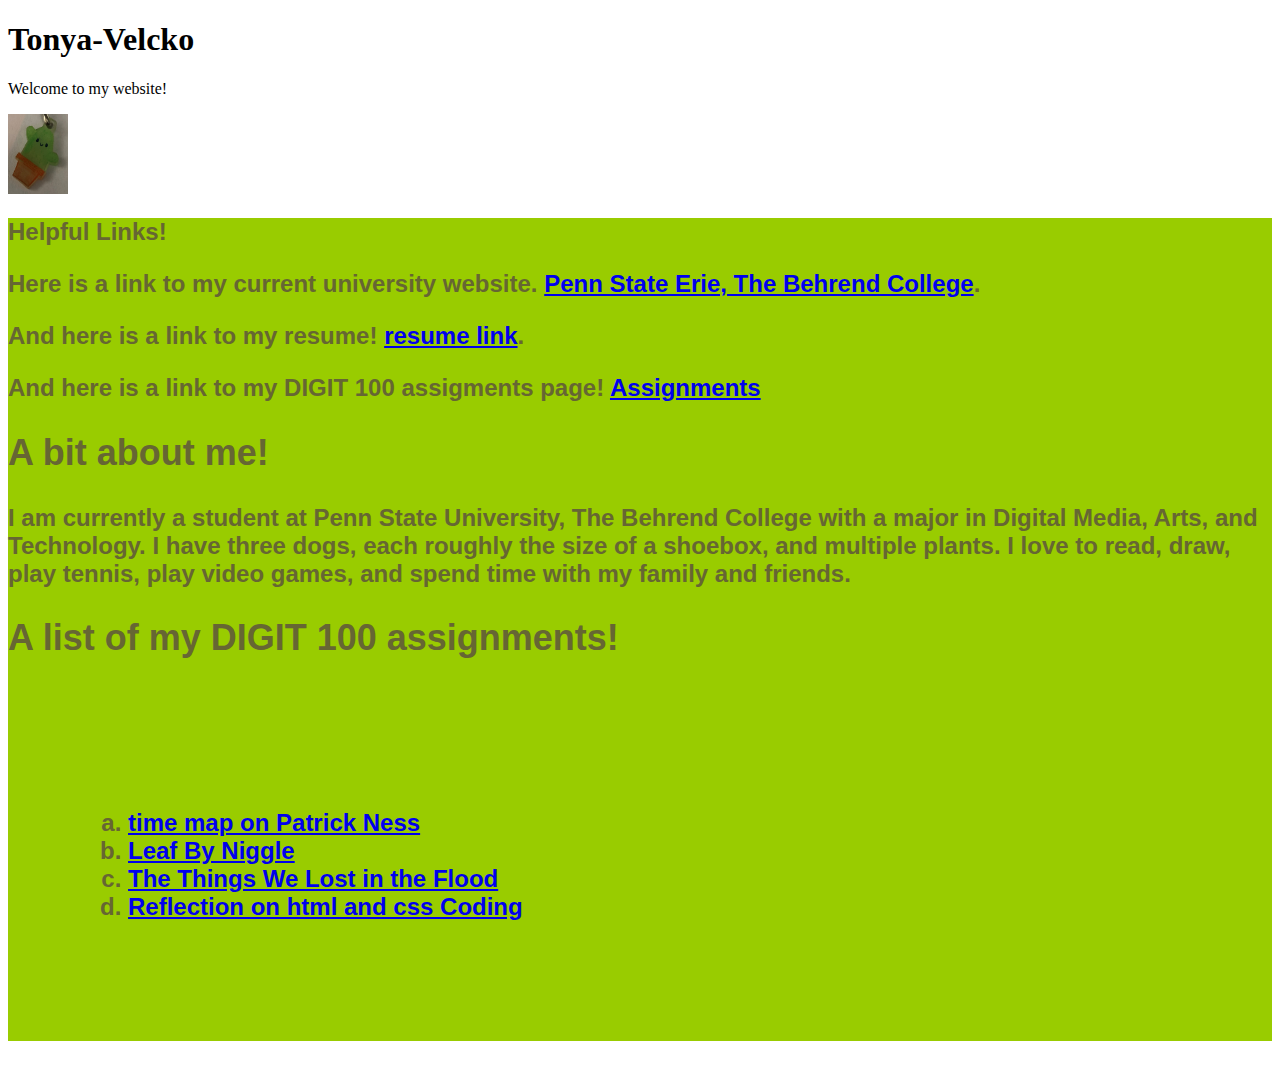
==== docs/index.html @ 8e61f5ba "Update index.html" ====
<!DOCTYPE html>
<html xmlns="http://www.w3.org/1999/xhtml">
    <head>
        <title>Tonya-Velcko's website</title>
        <meta charset="UTF-8" />
        <meta name="viewport" content="width=device-width, initial-scale=1.0" />
       <link rel="stylesheet" type="text/css" href="style.css"/>
    
        <!--2021-02-02 ebb: The code inside the <head> element is not for display in the web browser, but it holds important information about the website's contents.
    The text inside the <title> element appears in the top tab of a web browser. The meta elements give instructions for how the browser window will behave, 
    and the <link> element pulls in a CSS stylesheet from another (external) file you'll save in your website directory. 
    -->
    </head>
        <body> 
   
        <!--ebb: Here is where the code for the visible display of a website appears! -->
  <section> 
      <h1>Tonya-Velcko</h1>     
     <p>Welcome to my website!</p>
    <img src="images/File_000.jpeg" 
         width="60" 
         height="80" 
         alt="Small charm of a potted cactus with a smile"/>
      <!--Inside the src attribute is a RELATIVE file directory path.
      ABSOLUTE vs. RELATIVE
      Relative file associations are common for internal file references, like pointing to images. 
      -->
       <section>
           <h2>Helpful Links!<h2>
        <p>Here is a link to my current university website. <a href="https://behrend.psu.edu/">Penn State Erie, The Behrend College</a>.</p>
        <p>And here is a link to my resume! <a href="innerPage.html">resume link</a>.</p>
      <p>And here is a link to my DIGIT 100 assigments page! <a href="assignments.html">Assignments</a></p>
       <!--ebb: The <img> element holds information from a separate image file, stored in the images directory inside the website directory. 
       The HTML <img> element pulls that image file into the page. You can write styling code with CSS to control relatively how much space it will take up in the browser window.
       -->
       <section>
        <section>
          <h2>A bit about me!</h2>
          <p>I am currently a student at Penn State University, The Behrend College with a major in Digital Media, Arts, and Technology. I have three dogs, each roughly the size of a shoebox, and multiple plants. I love to read, draw, play tennis, play video games, and spend time with my family and friends.</p>
      </section>  
      <section> 
          <h2>A list of my DIGIT 100 assignments!</h2>
        <!--ebb: You can write CSS code to change the way this is ordered, from numbers to letters or symbols, for example. -->
        <ol>
            <li><a href="tonya'sDigitTimeMapStarter.htm">time map on Patrick Ness</a></li>
            <li><a href="TonyaV'sLeafByNiggleMap.html">Leaf By Niggle</a></li>
            <li><a href="TonyaV'sGameAnalysisKumuSheet.html">The Things We Lost in the Flood</a></li>
             <li><a href="reflectionPost.html">Reflection on html and css Coding</a></li>
        </ol>
      </section>
  
  </section>
       
    </body>
</html>
---- docs/style.css ----
body section section {
background-color: rgb(153, 204, 0);
/* ebb: Looking for colors and color codes? Try the HTML color picker: https://www.w3schools.com/colors/colors_picker.asp */
color: rgb(102, 102, 51);
font-family: arial, helvetica, sans-serif;
}

/* ebb: This is a comment in CSS: 
 * Notice that the properties I set on the <body> element get passed down to elements inside it. So all my text is the color and font that I set here. 
 * If I want to change the styling of internal elements, I can just enter their names and apply CSS properties to them, following CSS syntax. 
 */

ol {list-style-type: lower-alpha;
padding: 5em;
    
}
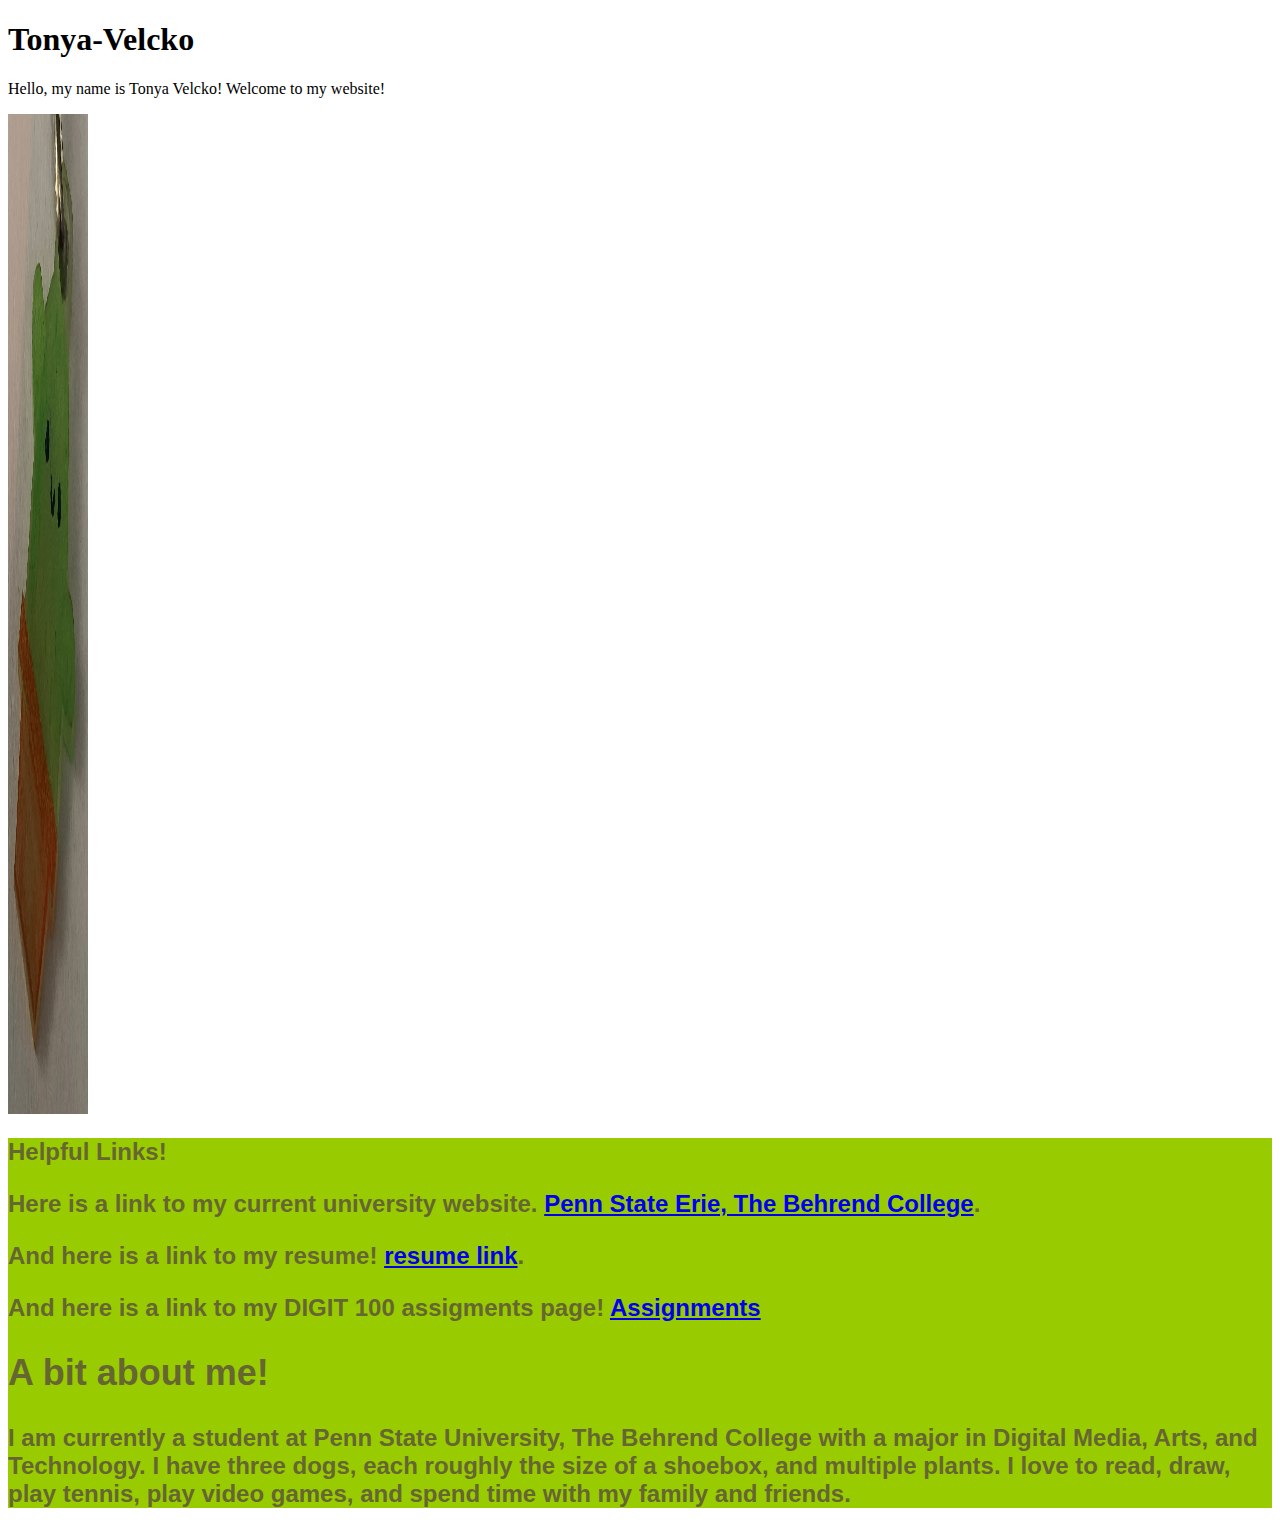
==== commit 0faa58ec: "Update index.html" ====
--- a/docs/index.html
+++ b/docs/index.html
@@ -16,10 +16,10 @@
         <!--ebb: Here is where the code for the visible display of a website appears! -->
   <section> 
       <h1>Tonya-Velcko</h1>     
-     <p>Welcome to my website!</p>
+     <p>Hello, my name is Tonya Velcko! Welcome to my website!</p>
     <img src="images/File_000.jpeg" 
-         width="60" 
-         height="80" 
+         width="80" 
+         height="1000" 
          alt="Small charm of a potted cactus with a smile"/>
       <!--Inside the src attribute is a RELATIVE file directory path.
       ABSOLUTE vs. RELATIVE
@@ -37,18 +37,7 @@
         <section>
           <h2>A bit about me!</h2>
           <p>I am currently a student at Penn State University, The Behrend College with a major in Digital Media, Arts, and Technology. I have three dogs, each roughly the size of a shoebox, and multiple plants. I love to read, draw, play tennis, play video games, and spend time with my family and friends.</p>
-      </section>  
-      <section> 
-          <h2>A list of my DIGIT 100 assignments!</h2>
-        <!--ebb: You can write CSS code to change the way this is ordered, from numbers to letters or symbols, for example. -->
-        <ol>
-            <li><a href="tonya'sDigitTimeMapStarter.htm">time map on Patrick Ness</a></li>
-            <li><a href="TonyaV'sLeafByNiggleMap.html">Leaf By Niggle</a></li>
-            <li><a href="TonyaV'sGameAnalysisKumuSheet.html">The Things We Lost in the Flood</a></li>
-             <li><a href="reflectionPost.html">Reflection on html and css Coding</a></li>
-        </ol>
-      </section>
-  
+      </section>   
   </section>
        
     </body>
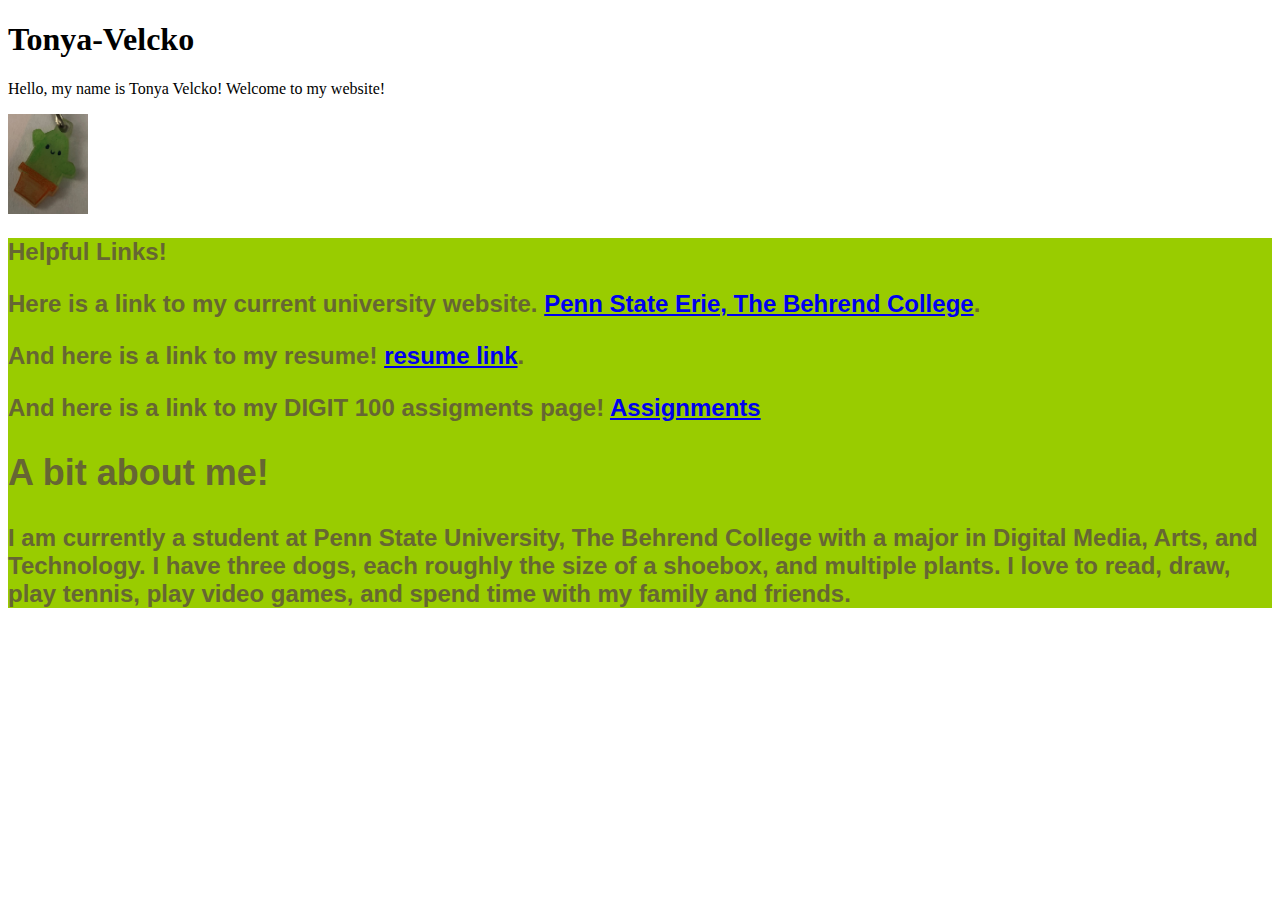
==== commit ffa1c0df: "Update index.html" ====
--- a/docs/index.html
+++ b/docs/index.html
@@ -19,7 +19,7 @@
      <p>Hello, my name is Tonya Velcko! Welcome to my website!</p>
     <img src="images/File_000.jpeg" 
          width="80" 
-         height="1000" 
+         height="100" 
          alt="Small charm of a potted cactus with a smile"/>
       <!--Inside the src attribute is a RELATIVE file directory path.
       ABSOLUTE vs. RELATIVE
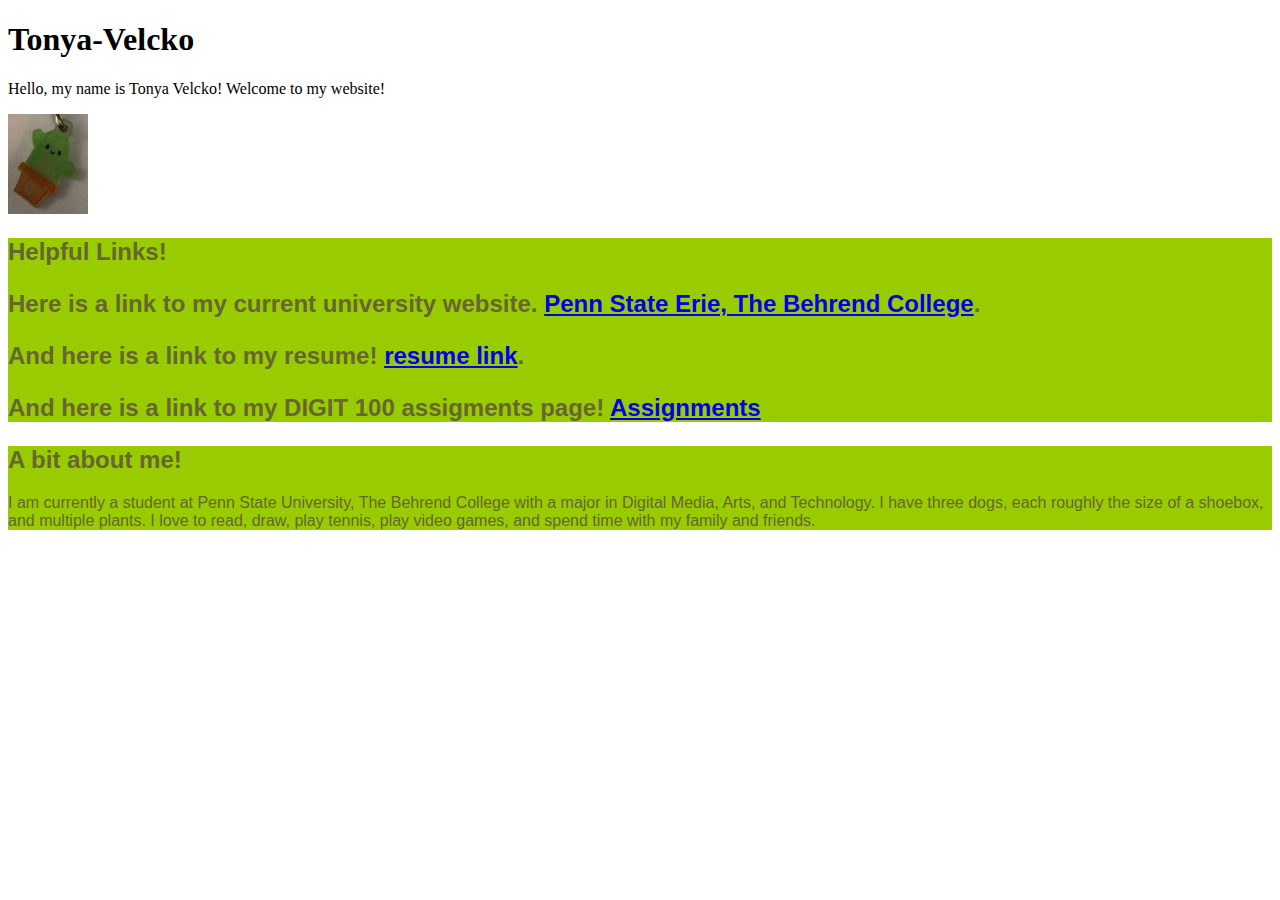
==== commit 716df1db: "Update index.html" ====
--- a/docs/index.html
+++ b/docs/index.html
@@ -33,7 +33,7 @@
        <!--ebb: The <img> element holds information from a separate image file, stored in the images directory inside the website directory. 
        The HTML <img> element pulls that image file into the page. You can write styling code with CSS to control relatively how much space it will take up in the browser window.
        -->
-       <section>
+       </section>
         <section>
           <h2>A bit about me!</h2>
           <p>I am currently a student at Penn State University, The Behrend College with a major in Digital Media, Arts, and Technology. I have three dogs, each roughly the size of a shoebox, and multiple plants. I love to read, draw, play tennis, play video games, and spend time with my family and friends.</p>
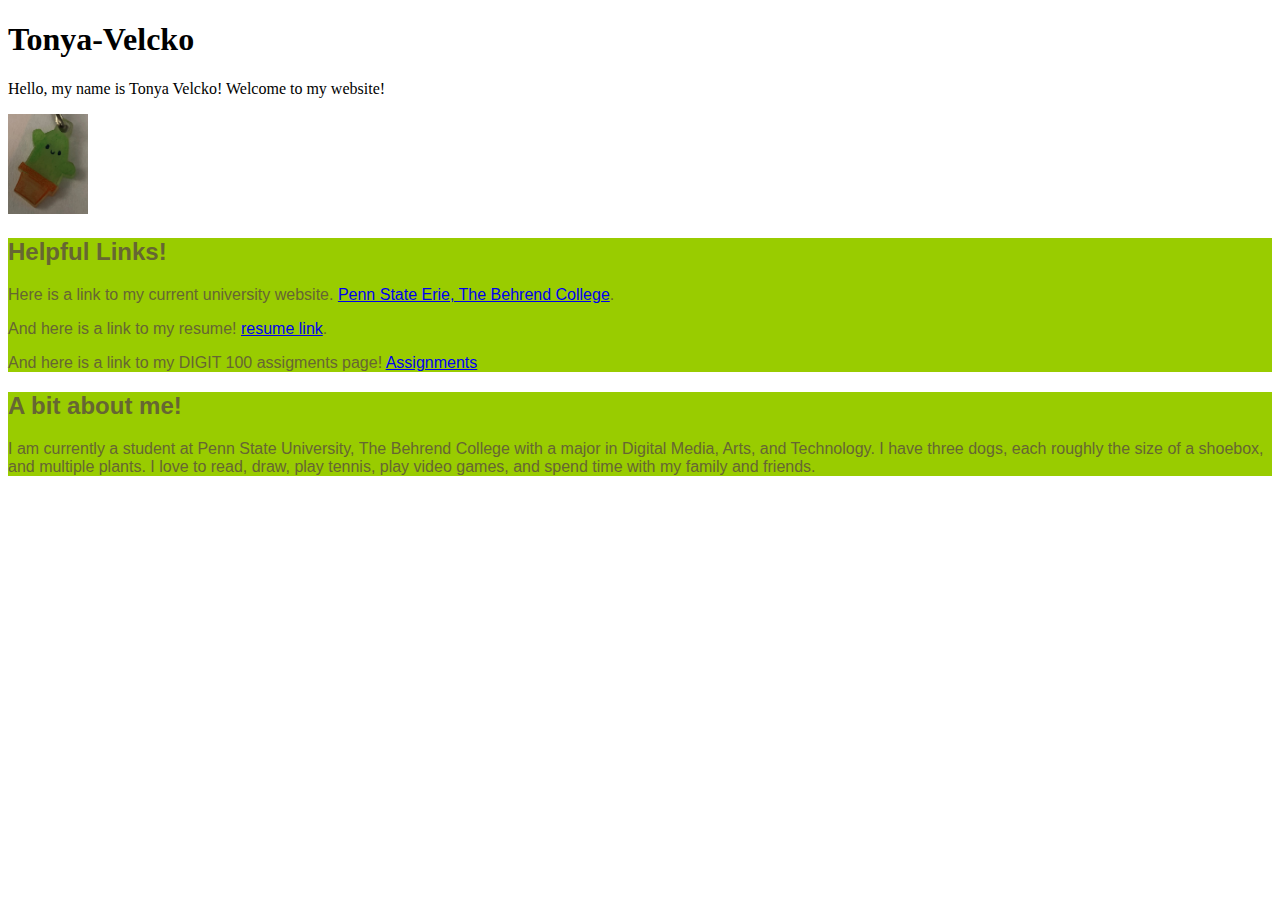
==== commit 4623805b: "Update index.html" ====
--- a/docs/index.html
+++ b/docs/index.html
@@ -25,19 +25,16 @@
       ABSOLUTE vs. RELATIVE
       Relative file associations are common for internal file references, like pointing to images. 
       -->
-       <section>
-           <h2>Helpful Links!<h2>
-        <p>Here is a link to my current university website. <a href="https://behrend.psu.edu/">Penn State Erie, The Behrend College</a>.</p>
-        <p>And here is a link to my resume! <a href="innerPage.html">resume link</a>.</p>
-      <p>And here is a link to my DIGIT 100 assigments page! <a href="assignments.html">Assignments</a></p>
-       <!--ebb: The <img> element holds information from a separate image file, stored in the images directory inside the website directory. 
-       The HTML <img> element pulls that image file into the page. You can write styling code with CSS to control relatively how much space it will take up in the browser window.
-       -->
-       </section>
-        <section>
-          <h2>A bit about me!</h2>
+    <section>
+      <h2>Helpful Links!</h2>
+          <p>Here is a link to my current university website. <a href="https://behrend.psu.edu/">Penn State Erie, The Behrend College</a>.</p>
+          <p>And here is a link to my resume! <a href="innerPage.html">resume link</a>.</p>
+          <p>And here is a link to my DIGIT 100 assigments page! <a href="assignments.html">Assignments</a></p>
+    </section>
+    <section>
+      <h2>A bit about me!</h2>
           <p>I am currently a student at Penn State University, The Behrend College with a major in Digital Media, Arts, and Technology. I have three dogs, each roughly the size of a shoebox, and multiple plants. I love to read, draw, play tennis, play video games, and spend time with my family and friends.</p>
-      </section>   
+    </section>   
   </section>
        
     </body>
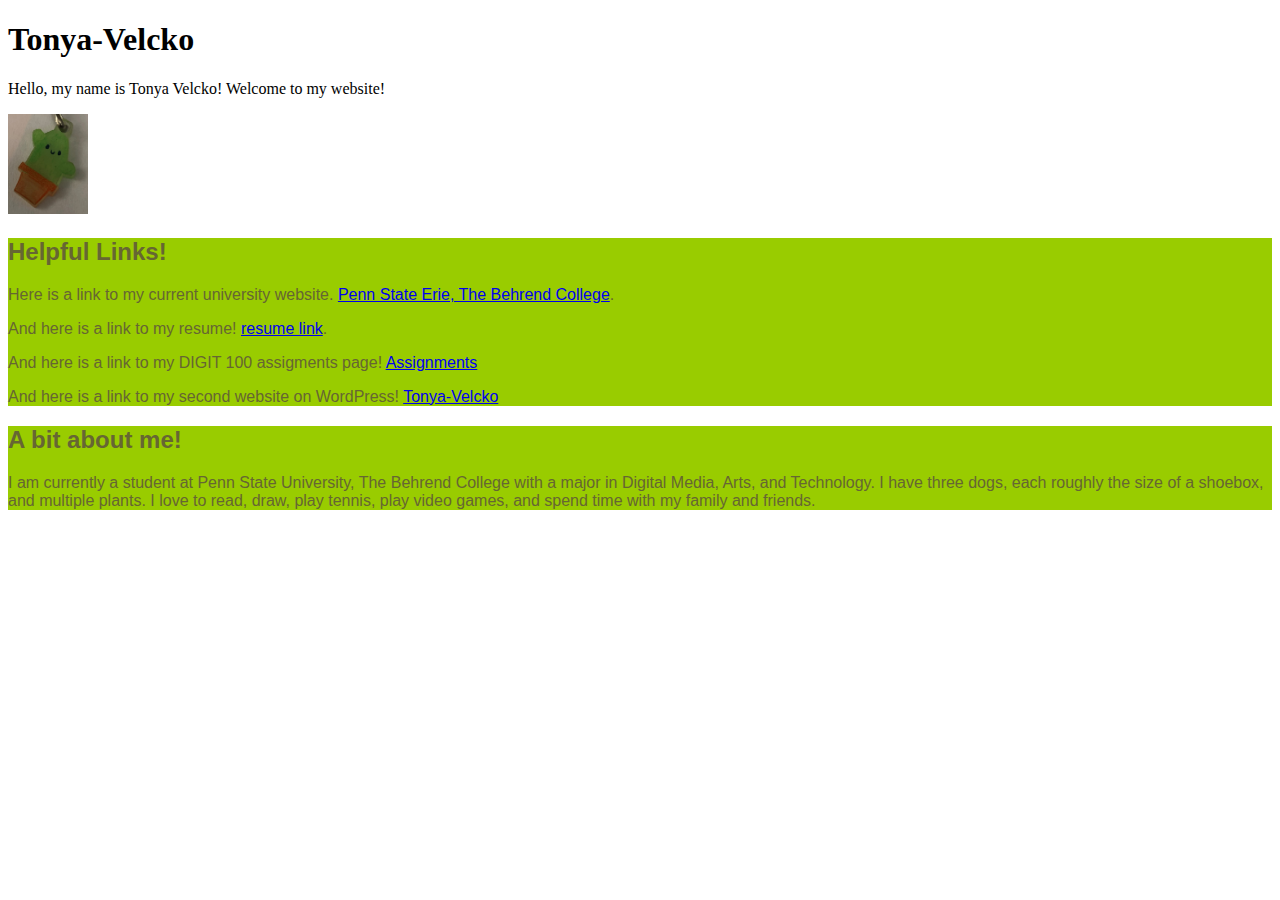
==== commit c01a97fb: "Update index.html" ====
--- a/docs/index.html
+++ b/docs/index.html
@@ -30,6 +30,7 @@
           <p>Here is a link to my current university website. <a href="https://behrend.psu.edu/">Penn State Erie, The Behrend College</a>.</p>
           <p>And here is a link to my resume! <a href="innerPage.html">resume link</a>.</p>
           <p>And here is a link to my DIGIT 100 assigments page! <a href="assignments.html">Assignments</a></p>
+          <p>And here is a link to my second website on WordPress! <a href="https://sites.psu.edu/tonyavelcko/about-me/?preview_id=28&preview_nonce=766f918406&_thumbnail_id=-1&preview=true">Tonya-Velcko</a></p>
     </section>
     <section>
       <h2>A bit about me!</h2>
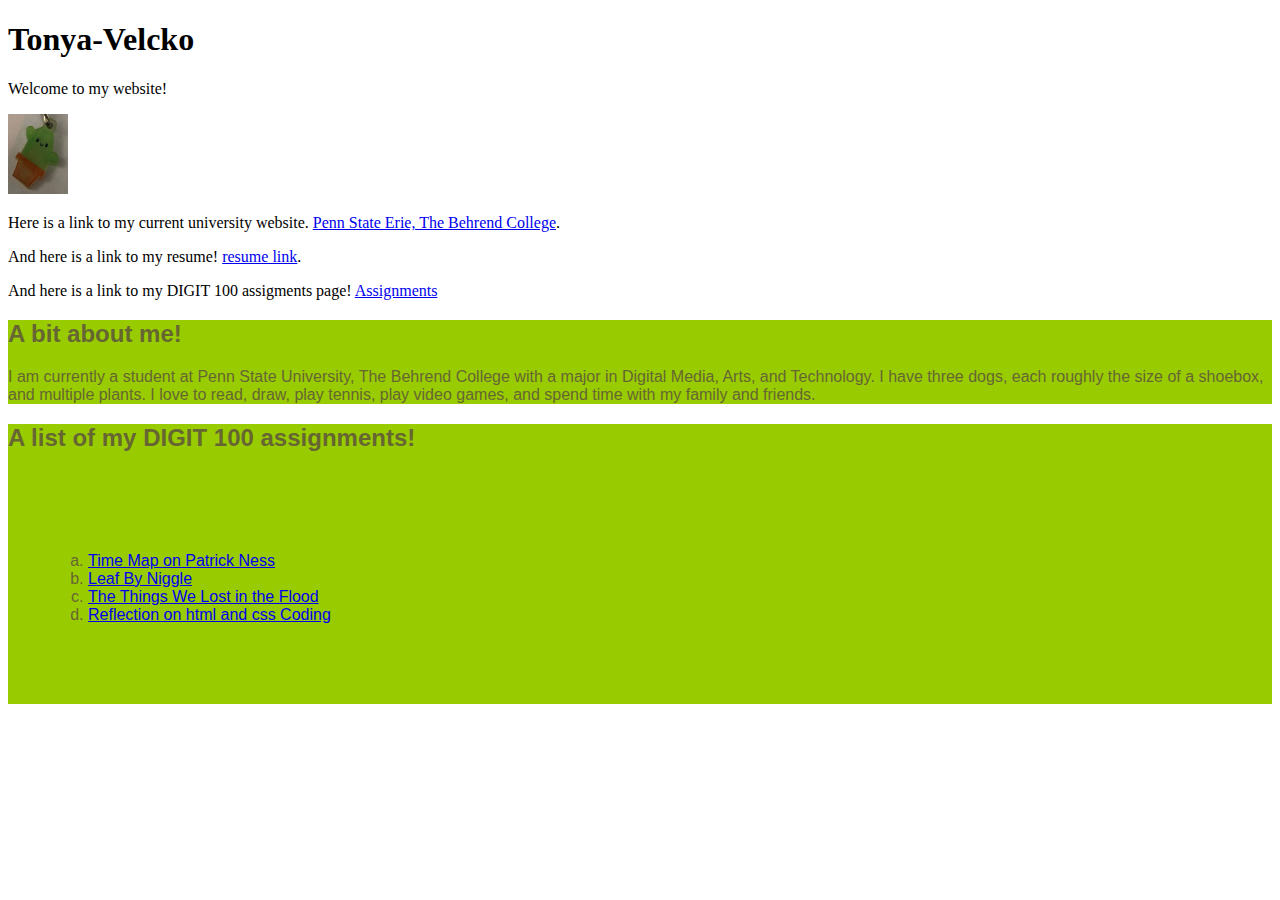
==== commit 091b1907: "Add files via upload" ====
--- a/docs/index.html
+++ b/docs/index.html
@@ -16,27 +16,36 @@
         <!--ebb: Here is where the code for the visible display of a website appears! -->
   <section> 
       <h1>Tonya-Velcko</h1>     
-     <p>Hello, my name is Tonya Velcko! Welcome to my website!</p>
-    <img src="images/File_000.jpeg" 
-         width="80" 
-         height="100" 
-         alt="Small charm of a potted cactus with a smile"/>
+     <p>Welcome to my website!</p>
+    <img src="images/File_000.jpeg"
+        width="60"
+        height="80"
+      alt="Small charm of a potted cactus with a smile"/> 
       <!--Inside the src attribute is a RELATIVE file directory path.
       ABSOLUTE vs. RELATIVE
       Relative file associations are common for internal file references, like pointing to images. 
       -->
-    <section>
-      <h2>Helpful Links!</h2>
-          <p>Here is a link to my current university website. <a href="https://behrend.psu.edu/">Penn State Erie, The Behrend College</a>.</p>
-          <p>And here is a link to my resume! <a href="innerPage.html">resume link</a>.</p>
-          <p>And here is a link to my DIGIT 100 assigments page! <a href="assignments.html">Assignments</a></p>
-          <p>And here is a link to my second website on WordPress! <a href="https://sites.psu.edu/tonyavelcko/about-me/?preview_id=28&preview_nonce=766f918406&_thumbnail_id=-1&preview=true">Tonya-Velcko</a></p>
-    </section>
-    <section>
-      <h2>A bit about me!</h2>
+       
+        <p>Here is a link to my current university website. <a href="https://behrend.psu.edu/">Penn State Erie, The Behrend College</a>.</p>
+        <p>And here is a link to my resume! <a href="innerPage.html">resume link</a>.</p>
+        <p>And here is a link to my DIGIT 100 assigments page! <a href="assignments.html">Assignments</a></p>
+       <!--ebb: The <img> element holds information from a separate image file, stored in the images directory inside the website directory. 
+       The HTML <img> element pulls that image file into the page. You can write styling code with CSS to control relatively how much space it will take up in the browser window.
+       -->
+       <section>
+          <h2>A bit about me!</h2>
           <p>I am currently a student at Penn State University, The Behrend College with a major in Digital Media, Arts, and Technology. I have three dogs, each roughly the size of a shoebox, and multiple plants. I love to read, draw, play tennis, play video games, and spend time with my family and friends.</p>
-    </section>   
+      </section>  
+      <section> 
+          <h2>A list of my DIGIT 100 assignments!</h2>
+        <!--ebb: You can write CSS code to change the way this is ordered, from numbers to letters or symbols, for example. -->
+        <ol>
+            <li><a href="tonya'sDigitTimeMapStarter.html"> Time Map on Patrick Ness</a></li>
+            <li><a href="TonyaV'sLeafByNiggleMap.html">Leaf By Niggle</a></li>
+            <li><a href="TonyaV'sGameAnalysisKumuSheet.html">The Things We Lost in the Flood</a></li>
+            <li><a href="file:///C:/Users/apuga/Documents/Freshmen%20Spring/Digit%20100/GitHub/DIGIT100/docs/reflectionPost.html">Reflection on html and css Coding</a></li>
+        </ol>
+      </section>
   </section>
-       
     </body>
 </html>
--- a/docs/style.css
+++ b/docs/style.css
@@ -1,17 +1,17 @@
-
-body section section {
-background-color: rgb(153, 204, 0);
-/* ebb: Looking for colors and color codes? Try the HTML color picker: https://www.w3schools.com/colors/colors_picker.asp */
-color: rgb(102, 102, 51);
-font-family: arial, helvetica, sans-serif;
-}
-
-/* ebb: This is a comment in CSS: 
- * Notice that the properties I set on the <body> element get passed down to elements inside it. So all my text is the color and font that I set here. 
- * If I want to change the styling of internal elements, I can just enter their names and apply CSS properties to them, following CSS syntax. 
- */
-
-ol {list-style-type: lower-alpha;
-padding: 5em;
-    
-}
+
+body section section {
+background-color: #99cc00;
+/* ebb: Looking for colors and color codes? Try the HTML color picker: https://www.w3schools.com/colors/colors_picker.asp */
+color: #666633;
+font-family: arial, helvetica, sans-serif;
+}
+
+/* ebb: This is a comment in CSS: 
+ * Notice that the properties I set on the <body> element get passed down to elements inside it. So all my text is the color and font that I set here. 
+ * If I want to change the styling of internal elements, I can just enter their names and apply CSS properties to them, following CSS syntax. 
+ */
+
+ol {list-style-type: lower-alpha;
+padding: 5em;
+    
+}
